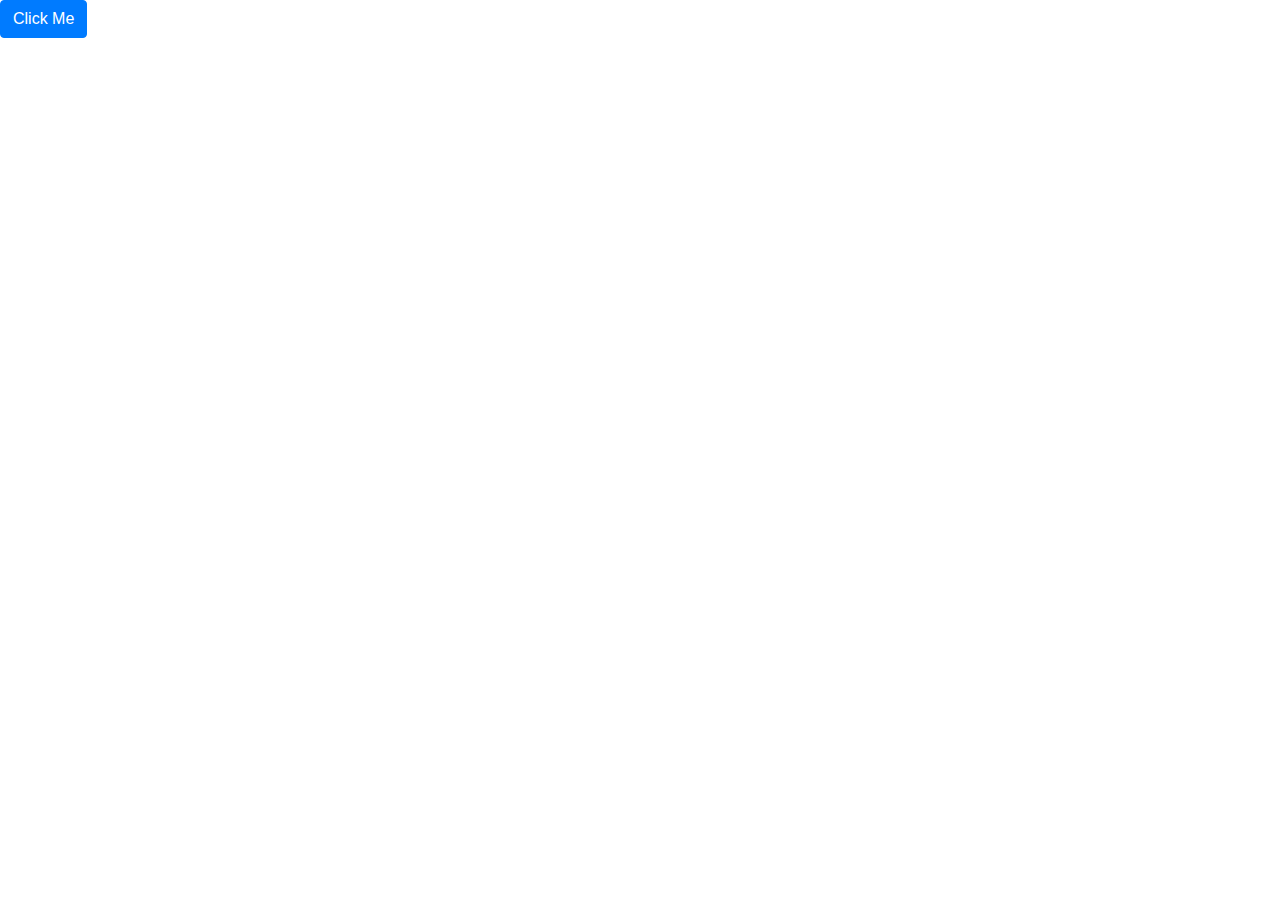
==== first.html @ ed1d2f97 "intializing" ====
<!DOCTYPE html>
<html lang="en">
<head>
    <meta charset="UTF-8">
    <meta name="viewport" content="width=device-width, initial-scale=1.0">
    <link rel="stylesheet" href="https://stackpath.bootstrapcdn.com/bootstrap/4.5.2/css/bootstrap.min.css" integrity="sha384-JcKb8q3iqJ61gNV9KGb8thSsNjpSL0n8PARn9HuZOnIxN0hoP+VmmDGMN5t9UJ0Z" crossorigin="anonymous">
    <title>Bootstrap</title>
</head>
<body>
    <a href="" class="btn btn-primary">Click Me</a>
</body>
</html>
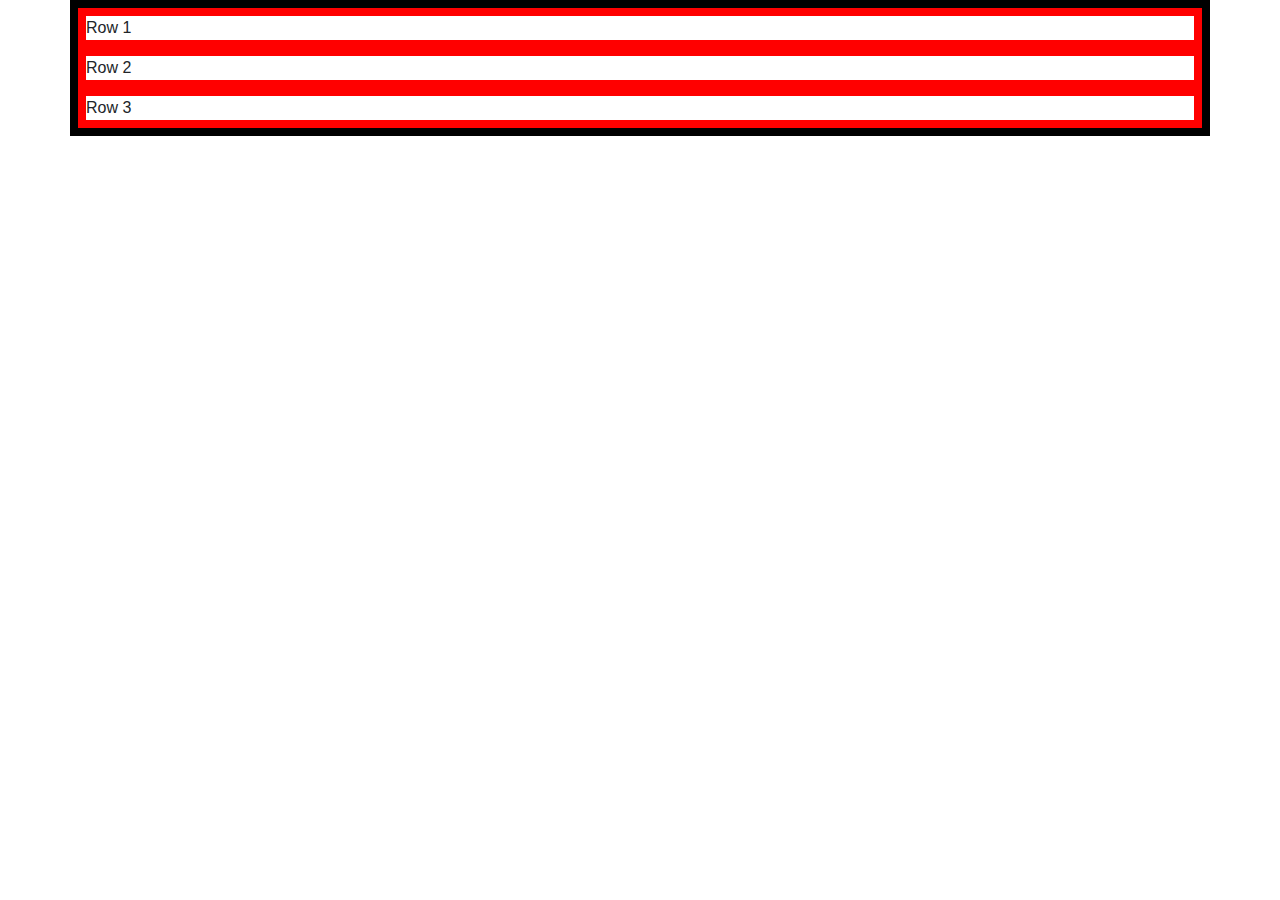
==== commit 62e6fd9f: "container and row" ====
--- a/first.html
+++ b/first.html
@@ -2,11 +2,17 @@
 <html lang="en">
 <head>
     <meta charset="UTF-8">
-    <meta name="viewport" content="width=device-width, initial-scale=1.0">
-    <link rel="stylesheet" href="https://stackpath.bootstrapcdn.com/bootstrap/4.5.2/css/bootstrap.min.css" integrity="sha384-JcKb8q3iqJ61gNV9KGb8thSsNjpSL0n8PARn9HuZOnIxN0hoP+VmmDGMN5t9UJ0Z" crossorigin="anonymous">
+    <meta name="viewport" content="width=device-width, initial-scale=1.0, shrink-to-fit=no">
+    <link rel="stylesheet" href="Css/bootstrap.css">
+    <link rel="stylesheet" href="style.css">
+    <!-- <link rel="stylesheet" href="https://stackpath.bootstrapcdn.com/bootstrap/4.5.2/css/bootstrap.min.css" integrity="sha384-JcKb8q3iqJ61gNV9KGb8thSsNjpSL0n8PARn9HuZOnIxN0hoP+VmmDGMN5t9UJ0Z" crossorigin="anonymous"> -->
     <title>Bootstrap</title>
 </head>
 <body>
-    <a href="" class="btn btn-primary">Click Me</a>
+    <div class="container">
+        <div class="row">Row 1</div>
+        <div class="row">Row 2</div>
+        <div class="row">Row 3</div>
+    </div>
 </body>
 </html>--- a/style.css
+++ b/style.css
@@ -0,0 +1,6 @@
+.container{
+    border: 8px solid black;
+}
+.row{
+    border: 8px solid red;
+}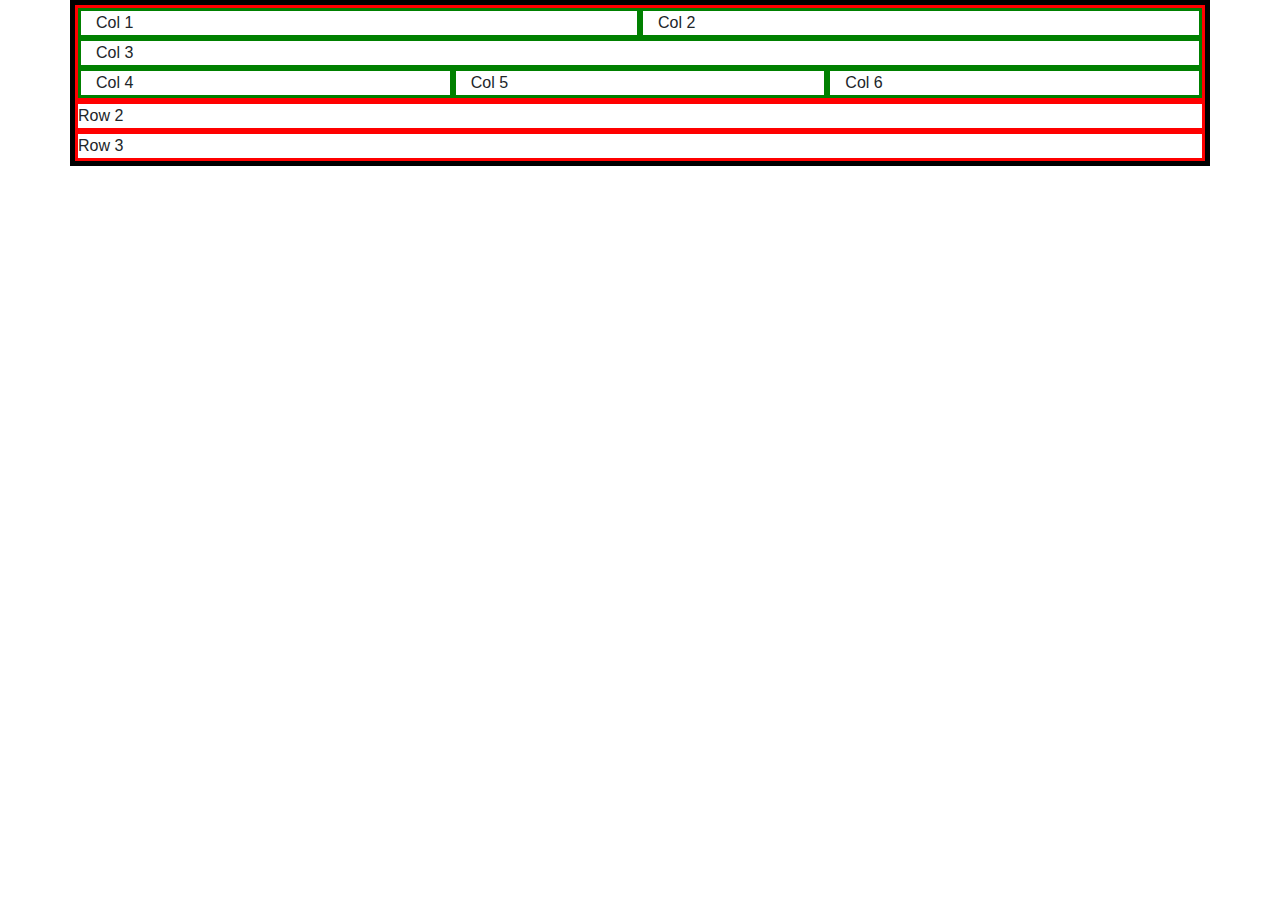
==== commit 98d5adff: "col and break" ====
--- a/first.html
+++ b/first.html
@@ -10,7 +10,16 @@
 </head>
 <body>
     <div class="container">
-        <div class="row">Row 1</div>
+        <div class="row">
+            <div class="col">Col 1</div>
+            <div class="col">Col 2</div>
+            <div class="w-100"></div>
+            <div class="col">Col 3</div>
+            <div class="w-100"></div>
+            <div class="col">Col 4</div>
+            <div class="col">Col 5</div>
+            <div class="col">Col 6</div>
+        </div>
         <div class="row">Row 2</div>
         <div class="row">Row 3</div>
     </div>
--- a/style.css
+++ b/style.css
@@ -1,6 +1,9 @@
 .container{
-    border: 8px solid black;
+    border: 5px solid black;
 }
 .row{
-    border: 8px solid red;
+    border: 3px solid red;
+}
+.col{
+    border: 3px solid green;
 }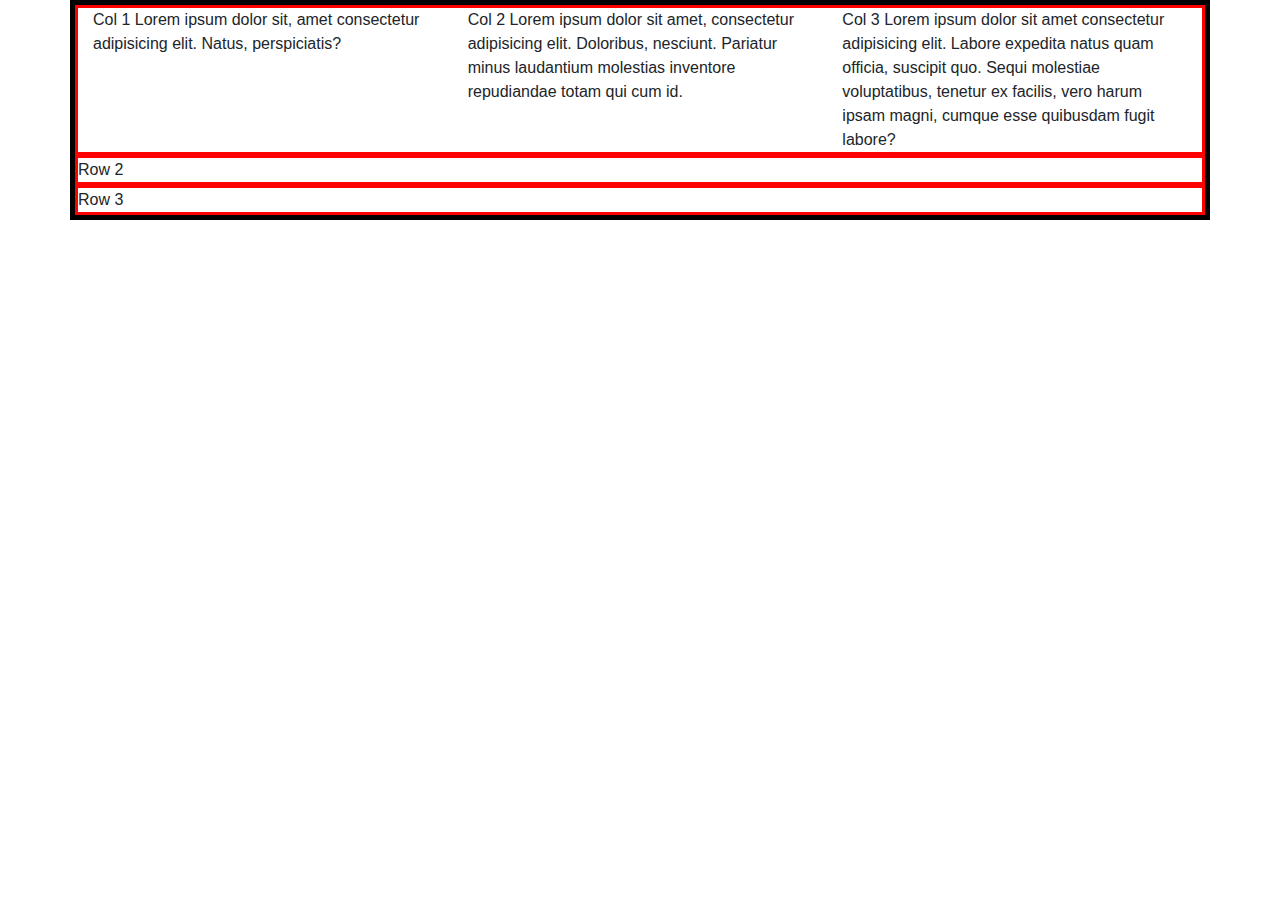
==== commit a91549e6: "col media screen" ====
--- a/first.html
+++ b/first.html
@@ -11,14 +11,12 @@
 <body>
     <div class="container">
         <div class="row">
-            <div class="col">Col 1</div>
-            <div class="col">Col 2</div>
-            <div class="w-100"></div>
-            <div class="col">Col 3</div>
-            <div class="w-100"></div>
-            <div class="col">Col 4</div>
-            <div class="col">Col 5</div>
-            <div class="col">Col 6</div>
+            <div class="col-lg">Col 1 Lorem ipsum dolor sit, 
+                amet consectetur adipisicing elit. Natus, perspiciatis?</div>
+            <div class="col-lg">Col 2 Lorem ipsum dolor sit amet, consectetur adipisicing elit. Doloribus, nesciunt. Pariatur minus laudantium molestias inventore repudiandae totam qui cum id.
+            </div>
+            <div class="col-lg">Col 3 Lorem ipsum dolor sit amet consectetur adipisicing elit. Labore expedita natus quam officia, suscipit quo. Sequi molestiae voluptatibus, tenetur ex facilis, vero harum ipsam magni, 
+                cumque esse quibusdam fugit labore?</div>
         </div>
         <div class="row">Row 2</div>
         <div class="row">Row 3</div>
